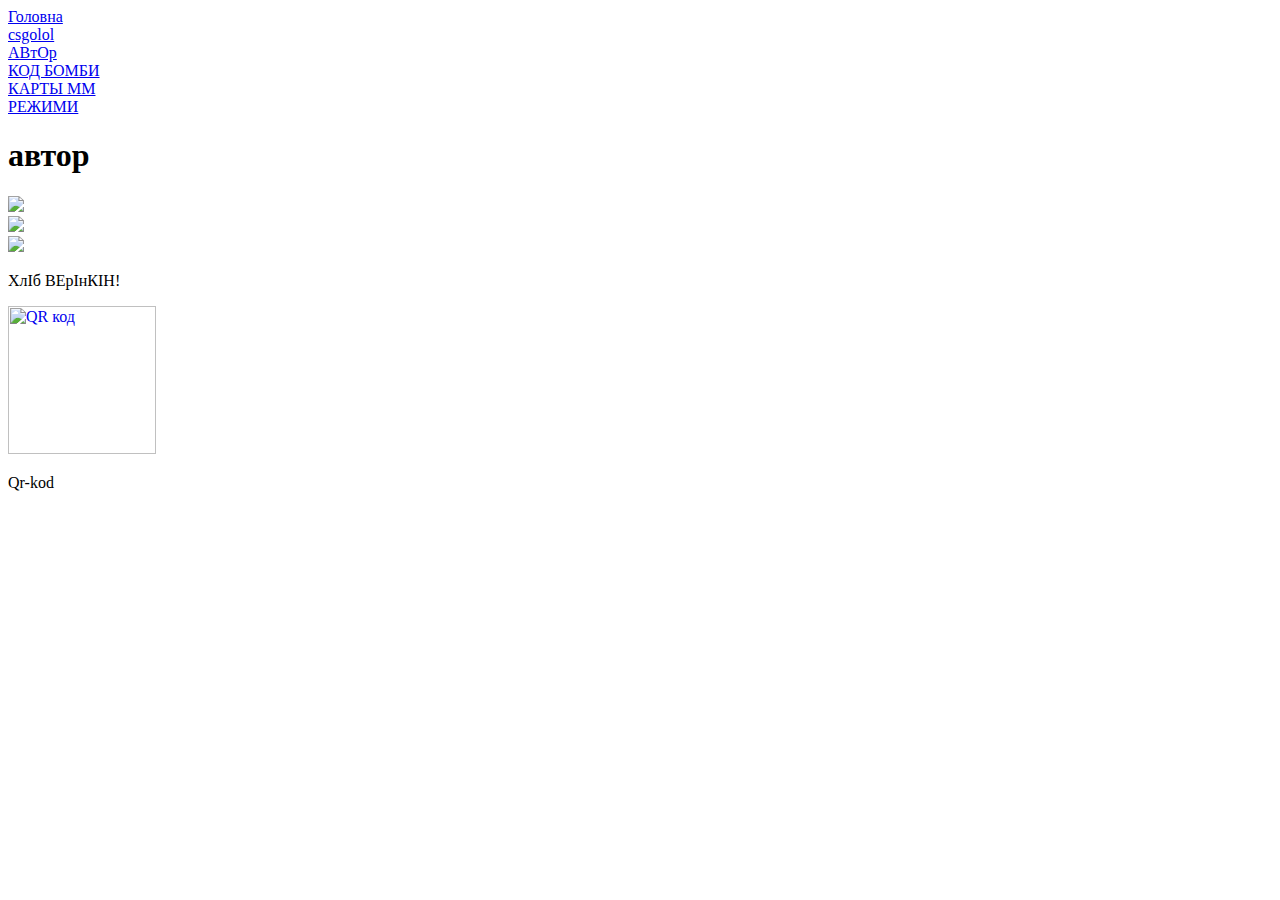
==== aphorr.html @ cc98c1e0 "Add files via upload" ====
<!DOCTYPE html>
<html>
<head>
	<meta charset="utf-8">
	<link rel="stylesheet" type="text/css" href="slick/slick.css">
	<link rel="stylesheet" type="text/css"href="slick/slick-theme.css">
	<link rel="stylesheet" type="text/css" href="style/style.css">
	<link rel="stylesheet" type="text/css" href="style/header.css">
	<title>lalalalala</title>
</head>
<body>
	<header>
		<div class="box">
			<a href="index.html">Головна</a>
		</div>
		<div class="box">
			<a href="csgolol.html">csgolol</a>
		</div>
		<div class="box">
			<a href="#">АВтОр</a>
		</div>
		<div class="box">
			<a href="KOD.html">КОД БОМБИ</a>
		</div>
		<div class="box">
			<a href="map.html">КАРТЫ ММ</a>
		</div>
		<div class="box">
			<a href="rezum.html">РЕЖИМИ</a>
		</div>
	</header>

	<div class="content">
		<h1>автор</h1>
		<div class="row">
			<div class="box col-1">
				<div class="carousele">
					<div class="carousele-element">
						<img src="image/ia.jpg">
					</div>
					<div class="carousele-element">
						<img src="image/lalalala.jpg">
					</div>
					<div class="carousele-element">
						<img src="image/ke.jpg">
					</div>
				</div>
			</div>
			<div class="box col-3">
				<p>ХлІб ВЕрІнКІН!</p>
			</div>	
		</div>
		<div class="row">
			<div class="box col-1">
<a href="http://qrcoder.ru" target="_blank"><img src="http://qrcoder.ru/code/?%E7%E0%F7%E5%EC+%F1%EA%EE%EF%E8%F0%EE%E2%E0%EB%3F%3F%21%21&4&0" width="148" height="148" border="0" title="QR код"></a>

			</div>
			<div class="box col-3">
				<p>Qr-kod</p>
			</div>	
		</div>
	</div>

	<script type="text/javascript" src="https://code.jquery.com/jquery-1.11.0.min.js"></script>
	<script type="text/javascript" src="https://code.jquery.com/jquery-migrate-1.2.1.min.js"></script>
	<script src="slick/slick.min.js"></script>
	<script src="js/script.js"></script>
</body>
</html>
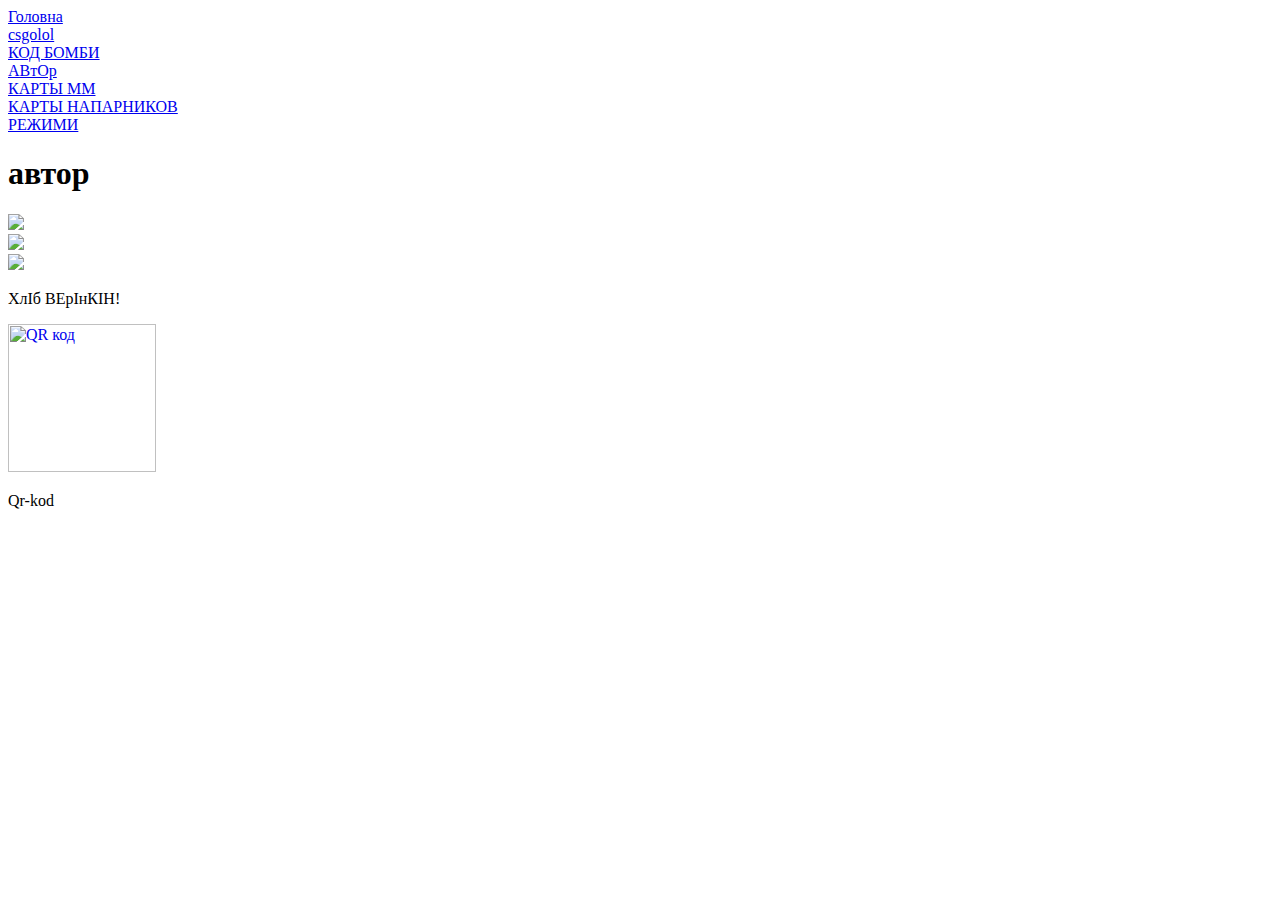
==== commit 075e2468: "Update aphorr.html" ====
--- a/aphorr.html
+++ b/aphorr.html
@@ -17,13 +17,16 @@
 			<a href="csgolol.html">csgolol</a>
 		</div>
 		<div class="box">
+			<a href="KOD.html">КОД БОМБИ</a>
+		</div>
+		<div class="box">
 			<a href="#">АВтОр</a>
 		</div>
 		<div class="box">
-			<a href="KOD.html">КОД БОМБИ</a>
+			<a href="map.html">КАРТЫ ММ</a>
 		</div>
 		<div class="box">
-			<a href="map.html">КАРТЫ ММ</a>
+			<a href="map2.html">КАРТЫ НАПАРНИКОВ</a>
 		</div>
 		<div class="box">
 			<a href="rezum.html">РЕЖИМИ</a>
@@ -36,7 +39,7 @@
 			<div class="box col-1">
 				<div class="carousele">
 					<div class="carousele-element">
-						<img src="image/ia.jpg">
+						<img src="image/ia.JPG">
 					</div>
 					<div class="carousele-element">
 						<img src="image/lalalala.jpg">
@@ -66,4 +69,4 @@
 	<script src="slick/slick.min.js"></script>
 	<script src="js/script.js"></script>
 </body>
-</html>+</html>
